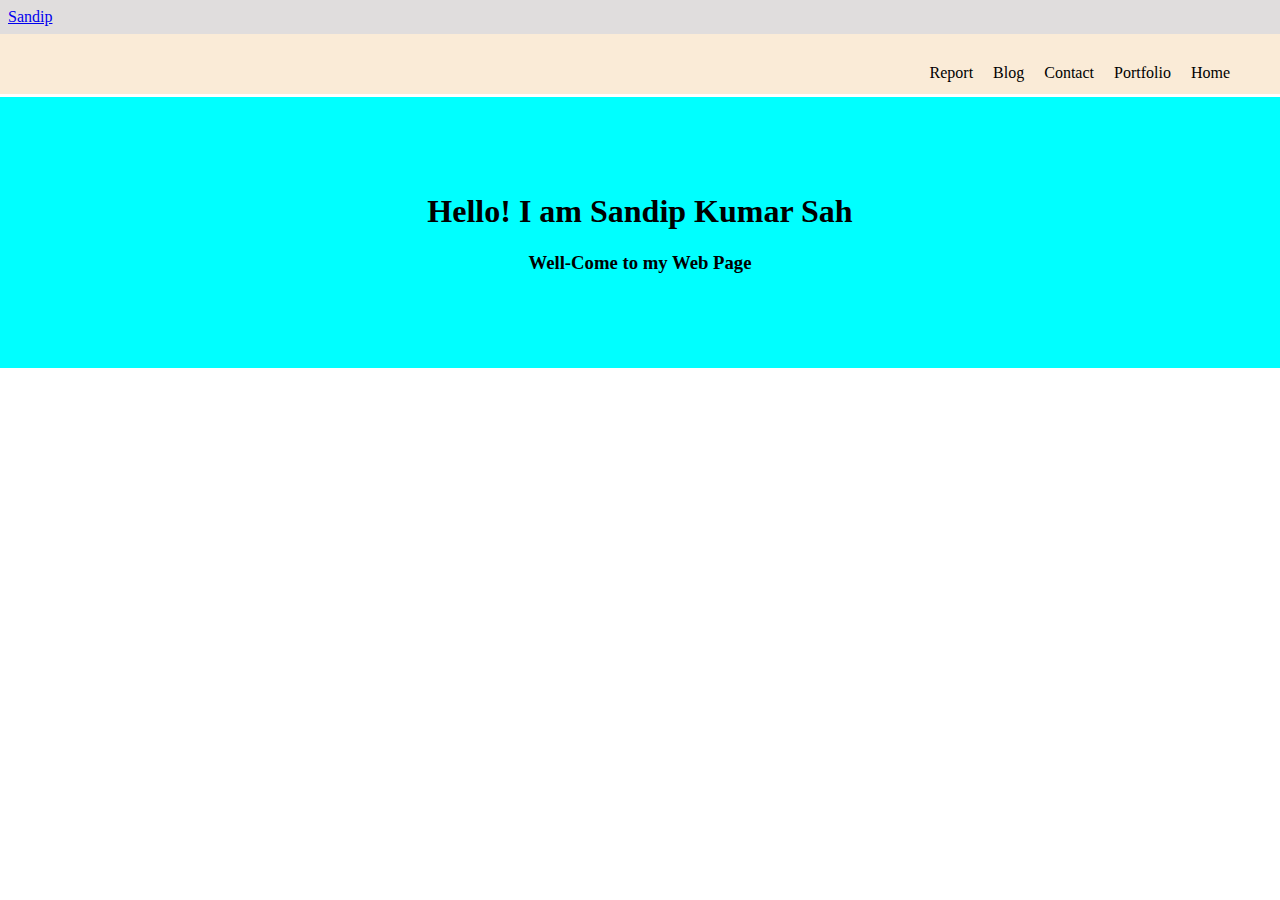
==== index.html @ 17ea15fa "first updated" ====
<!DOCTYPE html>
<html>
<head>
	<title>home page</title>
	<link rel="stylesheet" href="home.css">
</head>
<body>
	<div class="logo">
		<a href="index.html">Sandip</a>
    </div>
	<div class="navbar">
		<li class="active"><a href="index.html">Home</a></li>
		<li><a href="portfolio.html">Portfolio</a></li>
		<li><a href="contact.html">Contact</a></li>
		<li><a href="blog.html">Blog</a></li>
		<li><a href="sitereport.html">Report</a></li>
	</div>
	<div class="container">
		<h1>Hello! I am Sandip Kumar Sah</h1>
		<h3>Well-Come to my Web Page</h3>
	</div>
</body>
</html>
---- home.css ----
body{
     margin: 0px;
}
.logo{
     padding: 8px;
     background-color: rgb(224, 221, 221);
     margin: 0;
     size: 7px;
}
.navbar{
    padding: 30px;
     background-color: antiquewhite;
     list-style: none;
}
.navbar li{
     list-style: none;
     display: inline-block;
     float: right;
     margin-right: 20px;
     
     
}
.navbar li a{
     text-decoration: none;
     color: black;
}
.navbar li :hover{
     background-color: aqua;
}
.navbar li .active a{
     background-color: aqua;
}

.container{
     text-align: center;
     padding: 75px;
     background-color: aqua;
     margin-top: 3px;
}
.portfolio{
     display: grid;
     grid-template-columns: 50% 50%;
     grid-column-gap: 4px;
     margin-top: 3px;
}
.portfo-container{ 
     
     padding: 4%;
     
     background-color: aqua;
     /*float: left;
     width:44%;
     */

}
.portfo-container .image{
     background-color: antiquewhite;
     padding: 4.5%;
     width: 35px;
     text-align: center;
     margin-left: 30px;
     
}
.skill-container{
     padding: 1.8%;
     background-color: aqua;
     /*float: right;
     width: 44%;*/

}
.contact{
     display: grid;
     grid-template-columns: 50% 50%;
     grid-column-gap: 4px;
     margin-top: 3px;
     
}
.form-container{
     padding: 4%;
     
     background-color: aqua;
    /* float: left;
     width:44%;*/
     
}
.form-container .submit{
     box-shadow: 2px 2px 6px black;
}


.contact-container{
     padding: 1.8%;
     background-color: aqua;
     float: right;
     /*width: 44%;
     height: 290px;*/

}
@media screen and (max-width:600px;){
     .navbar{flex-direction: column;}
     .navbar li{width:90%; margin: 1%; padding: 1%;}
     .container{flex-direction: column;}
     h1,h2{width: 90; order: 2;}
     
}
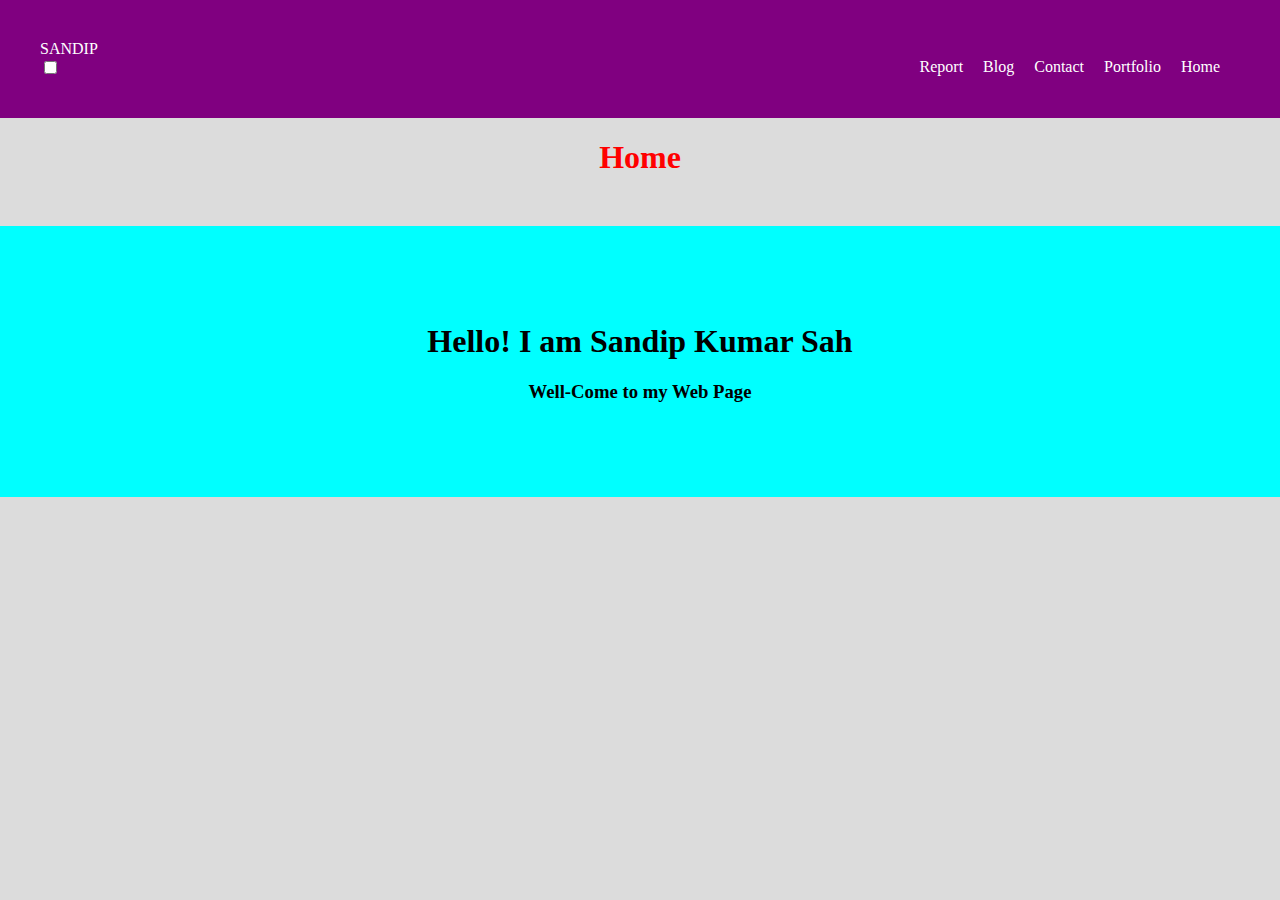
==== commit 8f7942ab: "updated" ====
--- a/index.html
+++ b/index.html
@@ -1,23 +1,34 @@
 <!DOCTYPE html>
 <html>
 <head>
+	<meta charset="UTF-8">
+    <meta http-equiv="X-UA-Compatible" content="IE=edge">
+    <meta name="viewport" content="width=device-width, initial-scale=1.0">
 	<title>home page</title>
 	<link rel="stylesheet" href="home.css">
+	<meta charset="utf-8">
+	
+
 </head>
 <body>
-	<div class="logo">
-		<a href="index.html">Sandip</a>
-    </div>
 	<div class="navbar">
-		<li class="active"><a href="index.html">Home</a></li>
+		<div class="logo">
+			<a href="index.html">Sandip</a>
+		</div>
+		<label for="toggle">&#9776;</label>
+		<input type="checkbox" id="toggle">
+		<li><a href="index.html">Home</a></li>
 		<li><a href="portfolio.html">Portfolio</a></li>
 		<li><a href="contact.html">Contact</a></li>
 		<li><a href="blog.html">Blog</a></li>
 		<li><a href="sitereport.html">Report</a></li>
 	</div>
+	<div class="heading">
+		<h1>Home</h1>
+	</div>
 	<div class="container">
 		<h1>Hello! I am Sandip Kumar Sah</h1>
-		<h3>Well-Come to my Web Page</h3>
+		<h3 class="welcome">Well-Come to my Web Page</h3>
 	</div>
 </body>
 </html>--- a/home.css
+++ b/home.css
@@ -1,20 +1,26 @@
 body{
      margin: 0px;
+     background-color:gainsboro;
 }
-.logo{
-     padding: 8px;
-     background-color: rgb(224, 221, 221);
-     margin: 0;
-     size: 7px;
+
+.logo a{
+     text-decoration: none;
+     color: white;
+     text-transform: uppercase;
 }
 .navbar{
-    padding: 30px;
-     background-color: antiquewhite;
+    padding: 40px;
+     background-color: purple;
      list-style: none;
+}
+.navbar label{
+     float: right;
+     display: none;
 }
 .navbar li{
      list-style: none;
-     display: inline-block;
+     display: flex;
+    display: inline;
      float: right;
      margin-right: 20px;
      
@@ -22,35 +28,48 @@
 }
 .navbar li a{
      text-decoration: none;
-     color: black;
+     color:white;
+     position: relative;
 }
-.navbar li :hover{
-     background-color: aqua;
+.navbar li a:before{
+     content:"" ;
+     position: absolute;
+     left: 0;
+     top: 100%;
+     width:0%;
+     height:2px;
+     background-color:black;
+     transition: all 0.7s linear;
 }
-.navbar li .active a{
-     background-color: aqua;
+.navbar li a:hover:before{
+     width: 100%;
+     background-color: blue;
+     
 }
-
 .container{
      text-align: center;
      padding: 75px;
      background-color: aqua;
-     margin-top: 3px;
+     margin-top: 50px;
+}
+
+.heading{
+     text-align: center;
+     color: red
+     ;
 }
 .portfolio{
      display: grid;
      grid-template-columns: 50% 50%;
      grid-column-gap: 4px;
-     margin-top: 3px;
+     margin-top: 50px;
 }
 .portfo-container{ 
      
      padding: 4%;
      
      background-color: aqua;
-     /*float: left;
-     width:44%;
-     */
+     
 
 }
 .portfo-container .image{
@@ -64,23 +83,21 @@
 .skill-container{
      padding: 1.8%;
      background-color: aqua;
-     /*float: right;
-     width: 44%;*/
+    
 
 }
 .contact{
      display: grid;
      grid-template-columns: 50% 50%;
      grid-column-gap: 4px;
-     margin-top: 3px;
+     margin-top: 50px;
      
 }
 .form-container{
      padding: 4%;
      
      background-color: aqua;
-    /* float: left;
-     width:44%;*/
+    
      
 }
 .form-container .submit{
@@ -92,13 +109,38 @@
      padding: 1.8%;
      background-color: aqua;
      float: right;
-     /*width: 44%;
-     height: 290px;*/
+     
 
 }
-@media screen and (max-width:600px;){
-     .navbar{flex-direction: column;}
-     .navbar li{width:90%; margin: 1%; padding: 1%;}
+.blog{
+     display: grid;
+     grid-template-columns: 35% 30% 35%;
+     grid-column-gap: 4px;
+     margin-top: 50px;
+     margin-left: 4px;
+     margin-right: 4px;
+}
+.start, .Problem, .learned{
+     background-color: aqua;
+     padding: 3%;
+}
+@media screen and (max-width:550px;) {
+     .navbar label{
+          display: block;
+          cursor: pointer;
+     }
+     
+     .navbar li{
+          width:100%;
+          text-align: center;
+          display: none;
+          
+     }
+     .navbar li a{
+          display: block; 
+          border-bottom: 1px solid black;
+          margin: 0%;
+     }
      .container{flex-direction: column;}
      h1,h2{width: 90; order: 2;}
      
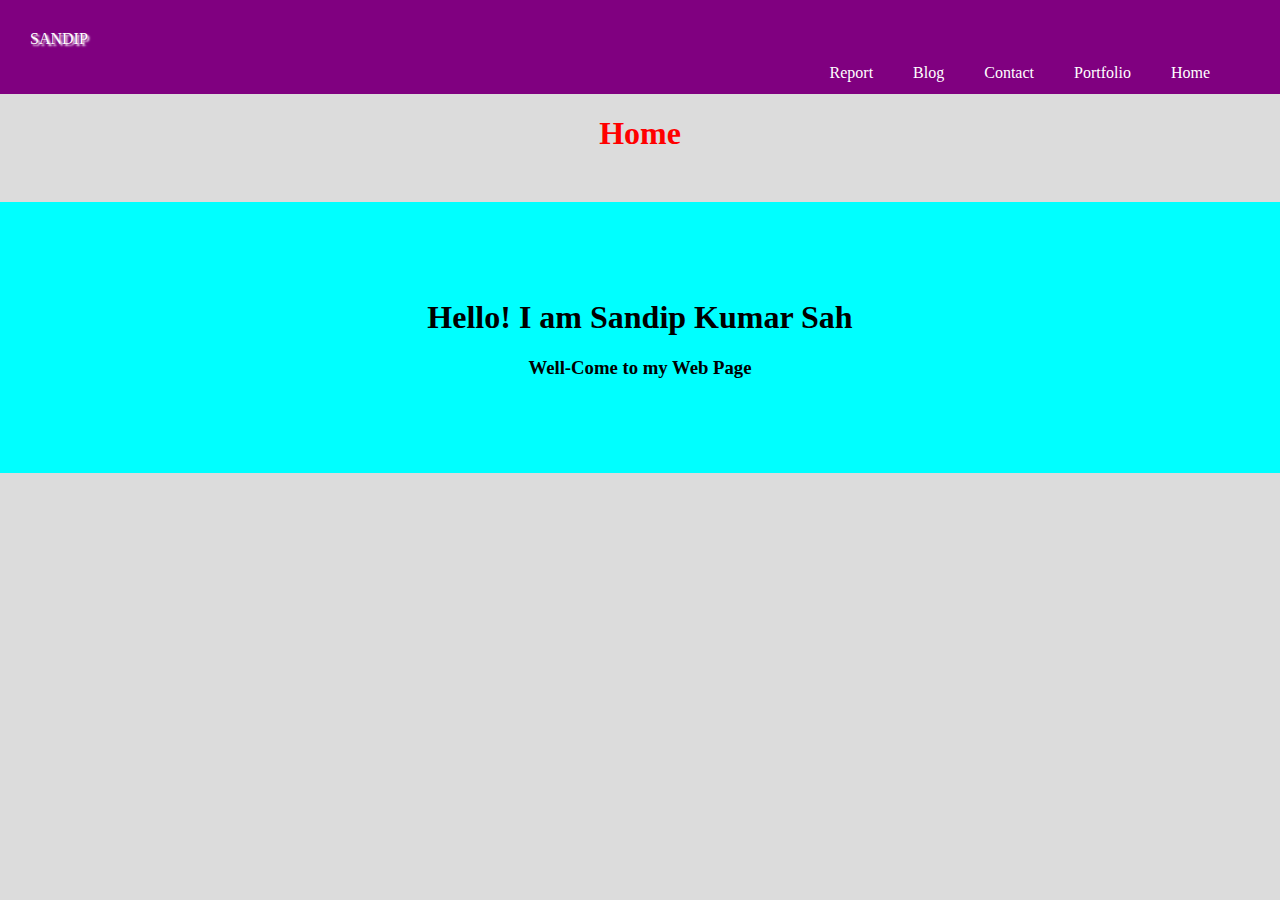
==== commit 6fe20d40: "updated" ====
--- a/index.html
+++ b/index.html
@@ -6,9 +6,7 @@
     <meta name="viewport" content="width=device-width, initial-scale=1.0">
 	<title>home page</title>
 	<link rel="stylesheet" href="home.css">
-	<meta charset="utf-8">
 	
-
 </head>
 <body>
 	<div class="navbar">
@@ -17,11 +15,14 @@
 		</div>
 		<label for="toggle">&#9776;</label>
 		<input type="checkbox" id="toggle">
+		<ul>
 		<li><a href="index.html">Home</a></li>
 		<li><a href="portfolio.html">Portfolio</a></li>
 		<li><a href="contact.html">Contact</a></li>
 		<li><a href="blog.html">Blog</a></li>
 		<li><a href="sitereport.html">Report</a></li>
+		</ul>
+	     
 	</div>
 	<div class="heading">
 		<h1>Home</h1>
--- a/home.css
+++ b/home.css
@@ -1,50 +1,62 @@
 body{
      margin: 0px;
+    
      background-color:gainsboro;
 }
+.navbar{
+     background-color: purple;
+     padding: 30px;
+     
+}
 
-.logo a{
-     text-decoration: none;
-     color: white;
-     text-transform: uppercase;
-}
-.navbar{
-    padding: 40px;
-     background-color: purple;
+.navbar li{
+     float: right;
      list-style: none;
-}
-.navbar label{
-     float: right;
-     display: none;
-}
-.navbar li{
-     list-style: none;
-     display: flex;
-    display: inline;
-     float: right;
-     margin-right: 20px;
-     
-     
 }
 .navbar li a{
      text-decoration: none;
-     color:white;
-     position: relative;
+     margin-right: 20px;
+     color: white;
+     padding-right: 20px;
+     text-align: center;
 }
-.navbar li a:before{
-     content:"" ;
-     position: absolute;
-     left: 0;
-     top: 100%;
-     width:0%;
-     height:2px;
-     background-color:black;
-     transition: all 0.7s linear;
+.navbar li:hover{
+background-color: black;
 }
-.navbar li a:hover:before{
-     width: 100%;
-     background-color: blue;
-     
+.logo a{
+     text-transform: uppercase;
+     color: white;
+     text-shadow: 2px 2px 2px;
+     text-decoration: none;
+}
+label{
+     float: right;
+     margin-right: 40px;
+     display: none;
+}
+#toggle{
+     display: none; 
+}
+/*
+responsive for navbar
+*/
+@media screen and (max-width: 550px) {
+     label{
+          display: block;
+          cursor: pointer;
+   }
+    .navbar li{
+         text-align: right;
+        width: 100%;
+         display:none;
+    }
+    .navbar li a{
+         display: block;
+         margin: 0%;
+    }
+    #toggle:checked + ul li{
+         display: block;
+    }
 }
 .container{
      text-align: center;
@@ -54,24 +66,26 @@
 }
 
 .heading{
+     margin-top: 3px;
      text-align: center;
-     color: red
-     ;
+     color: red;
 }
 .portfolio{
      display: grid;
      grid-template-columns: 50% 50%;
      grid-column-gap: 4px;
      margin-top: 50px;
+     
 }
-.portfo-container{ 
-     
+.portfo-container{
      padding: 4%;
-     
      background-color: aqua;
-     
+}
+.skill-container{
+     padding: 4%;
+     background-color: aqua;
+}
 
-}
 .portfo-container .image{
      background-color: antiquewhite;
      padding: 4.5%;
@@ -79,12 +93,6 @@
      text-align: center;
      margin-left: 30px;
      
-}
-.skill-container{
-     padding: 1.8%;
-     background-color: aqua;
-    
-
 }
 .contact{
      display: grid;
@@ -124,24 +132,3 @@
      background-color: aqua;
      padding: 3%;
 }
-@media screen and (max-width:550px;) {
-     .navbar label{
-          display: block;
-          cursor: pointer;
-     }
-     
-     .navbar li{
-          width:100%;
-          text-align: center;
-          display: none;
-          
-     }
-     .navbar li a{
-          display: block; 
-          border-bottom: 1px solid black;
-          margin: 0%;
-     }
-     .container{flex-direction: column;}
-     h1,h2{width: 90; order: 2;}
-     
-}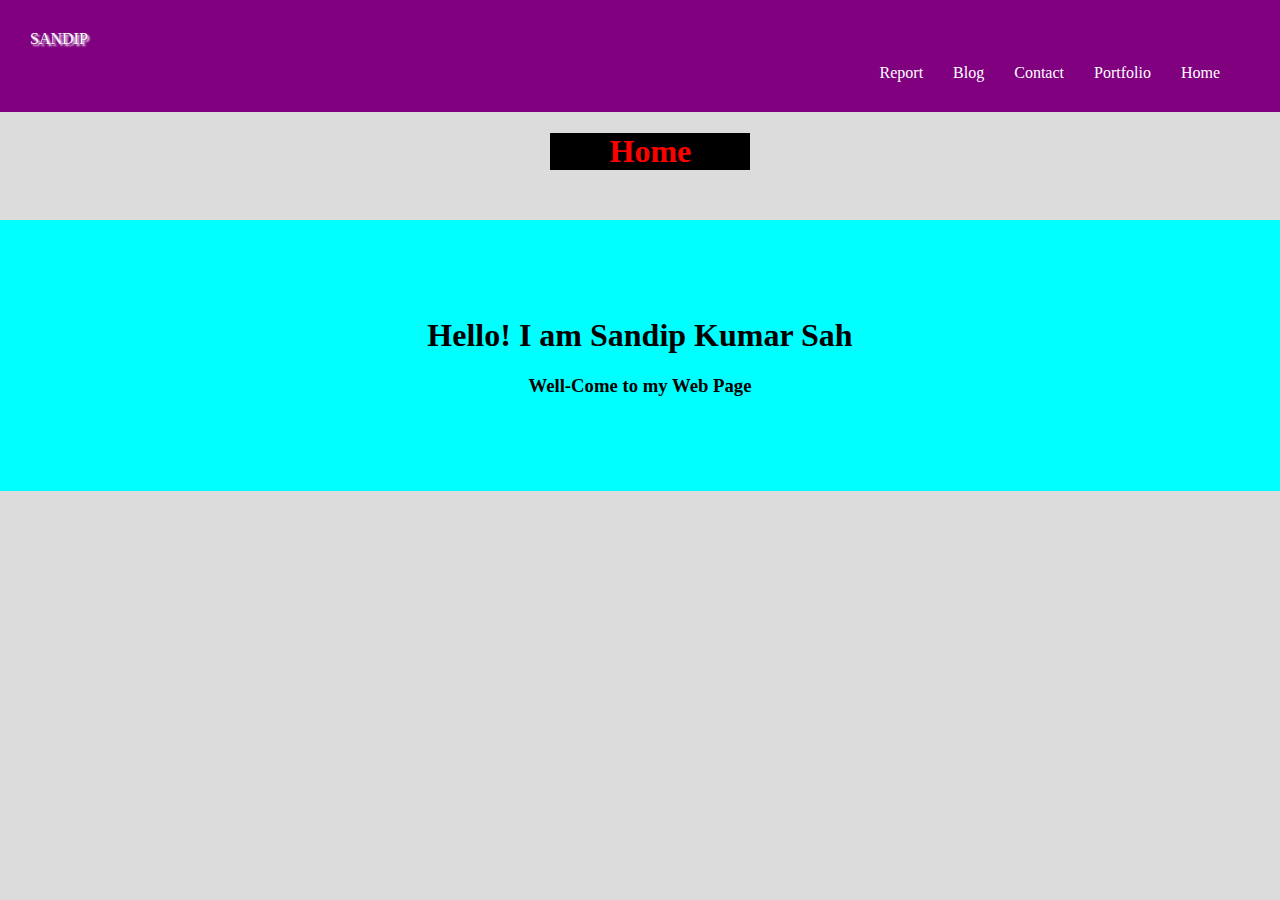
==== commit 920ca234: "updated" ====
--- a/index.html
+++ b/index.html
@@ -1,5 +1,5 @@
 <!DOCTYPE html>
-<html>
+<html lang="en">
 <head>
 	<meta charset="UTF-8">
     <meta http-equiv="X-UA-Compatible" content="IE=edge">
--- a/home.css
+++ b/home.css
@@ -1,26 +1,30 @@
-body{
+body {
      margin: 0px;
-    
-     background-color:gainsboro;
+    background-color:gainsboro;
 }
 .navbar{
      background-color: purple;
      padding: 30px;
+     overflow: hidden;
      
 }
 
 .navbar li{
      float: right;
      list-style: none;
+     
+}
+.navbar li{
+     margin-right: 30px;
 }
 .navbar li a{
      text-decoration: none;
-     margin-right: 20px;
+     
      color: white;
-     padding-right: 20px;
+     
      text-align: center;
 }
-.navbar li:hover{
+.navbar li a:hover{
 background-color: black;
 }
 .logo a{
@@ -40,15 +44,16 @@
 /*
 responsive for navbar
 */
-@media screen and (max-width: 550px) {
+@media screen and (max-width: 550px){
      label{
           display: block;
           cursor: pointer;
    }
     .navbar li{
          text-align: right;
-        width: 100%;
+         width: 100%;
          display:none;
+        
     }
     .navbar li a{
          display: block;
@@ -56,6 +61,8 @@
     }
     #toggle:checked + ul li{
          display: block;
+        margin-top: 10px;
+        padding: 0 50px 0 0;
     }
 }
 .container{
@@ -64,11 +71,26 @@
      background-color: aqua;
      margin-top: 50px;
 }
-
+/* annimation for all heading*/
 .heading{
+     background-color: black;
      margin-top: 3px;
      text-align: center;
      color: red;
+     width: 200px;
+     margin-left: 43%;
+     position: relative;
+     animation-name: rotate;
+     animation-duration: 1s;
+     animation-iteration-count: 1 ;
+}
+@keyframes rotate {
+     from {
+          margin-left: 100%;
+     }
+     to {
+          margin-right: 100%;
+     }
 }
 .portfolio{
      display: grid;
@@ -81,9 +103,13 @@
      padding: 4%;
      background-color: aqua;
 }
+
 .skill-container{
      padding: 4%;
      background-color: aqua;
+}
+.info{
+     margin-top: 130px;
 }
 
 .portfo-container .image{
@@ -94,6 +120,7 @@
      margin-left: 30px;
      
 }
+
 .contact{
      display: grid;
      grid-template-columns: 50% 50%;
@@ -132,3 +159,20 @@
      background-color: aqua;
      padding: 3%;
 }
+.report{
+     margin-top: 50px;
+     background-color: aqua;
+     padding: 50px;}
+.validate-image{
+     padding: 20px;
+     
+}
+.image{
+     float: left;
+     background-color:skyblue;
+}
+.validate-image img{
+     width: 400px;
+     height: 250px;
+    margin: 7px;
+}